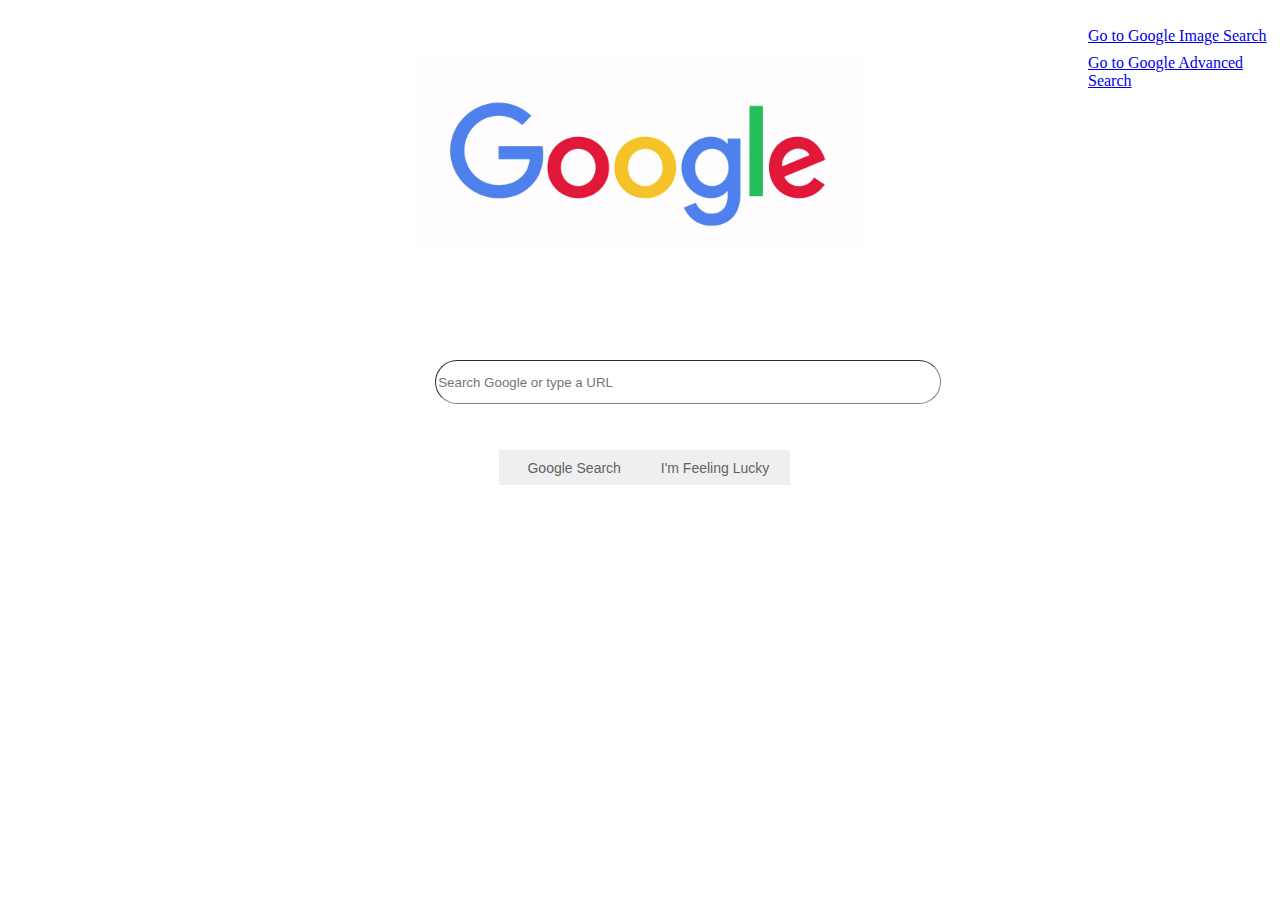
==== index.html @ 218cd93b "First commit" ====
<!DOCTYPE html>
<html lang="en">
    <head>
        <title>Search</title>
        <link rel = "stylesheet" type = "text/css" href = "style.css">
        <img src="google logo.jpg" alt="Google logo" id = "googleLogo"> <br>
    </head>
    <body>
        <div id = "container1">
            <a id="googleImage" href="http://127.0.0.1:5500/CS50_verified/search/googleimage.html">Go to Google Image Search</a> <br>
            <a id="googleAdvanced" href="http://127.0.0.1:5500/CS50_verified/search/advanced.html">Go to Google Advanced Search</a> <br>
           
       </div>
<div id = "searchForm">
                     <form  class = "container2"action="https://google.com/search">
                   <input type="text" class = "round" name="q" placeholder="Search Google or type a URL">
                   <input type="submit"  value="Google Search" id="searchbutton">
                  </form>
                  </div>
<div id = "IAmLucky">
         <form  class = "container2" class = "iAmFeelingLucky" action="https://www.google.com/doodles">
        <input type="submit"  value="I'm Feeling Lucky" id="iAmLucky">
</div>
    </body>
</html>
---- style.css ----
.round{
border-radius: 25px;
position: absolute;
top: 40%;
left: 34%;
border:round;
width:500px;
height: 40px;
object-position: 200px;
border-color: grey;
border-width: 1px;
outline: 0;
}
#imagesearchbutton {
position: absolute;
top: 50%;
left: 45%;
font-size: 20;
width:150px;
height: 35px;
border-width: 0px;
color: #5F6368;
font-family: arial,sans-serif;
font-size: 14px;  
}

#iAmLucky {
position: absolute;
top: 50%;
left: 50%;
font-size: 20;
width:150px;
height: 35px;
border-width: 0px;
color: #5F6368;
font-family: arial,sans-serif;
font-size: 14px;
}

.round1 {
position: absolute;
top: 53%;
left: 15%;
border:round;
width:500px;
object-position: 400px;
border-color: grey;
border-width: 1px;
outline: 0;
border-radius: 1px;
border: 1px solid #d9d9d9;
border-top: 1px solid #c0c0c0;
font-size: 13px;
height: 27px;
padding: 1px 8px;
}

.round2{
position: absolute;
top: 61%;
left: 15%;
border:round;
width:500px;
height: 35px;
object-position: 200px;
border-color: grey;
border-width: 1px;
outline: 0;
border-radius: 1px;
border: 1px solid #d9d9d9;
border-top: 1px solid #c0c0c0;
font-size: 13px;
height: 27px;
padding: 1px 8px;
}

.round3 {
position: absolute;
top: 69%;
left: 15%;
border:round;
width:500px;
height: 35px;
object-position: 200px;
border-color: grey;
border-width: 1px;
outline: 0;
border-radius: 1px;
border: 1px solid #d9d9d9;
border-top: 1px solid #c0c0c0;
font-size: 13px;
height: 27px;
padding: 1px 8px;
}
.round4 {
     
position: absolute;
top: 76%;
left: 15%;
border:round;
width:500px;
height: 35px;
object-position: 200px;
border-color: grey;
border-width: 1px;
outline: 0;
border-radius: 1px;
border: 1px solid #d9d9d9;
border-top: 1px solid #c0c0c0;
font-size: 13px;
height: 27px;
padding: 1px 8px;
}
h1 {
text-align: left;    
top: 3%;
color: #d93025;
font-size: 20px;
left: 2%; 
}
h2 {
    text-align: left;    
  
    color: black;
    font-size: 14px;
    font-family: arial,sans-serif;
    left: 2%; 
    
}
#q1 {
position: absolute;
top: 53%;
font-size: 13px;
color: #222;
font-family: arial,sans-serif;
text-align: left;  
}

#q2 {
position: absolute;
top: 61%;
font-size: 13px;
color: #222;
font-family: arial,sans-serif;
text-align: left; 
}
#q3 {
position: absolute;
top: 69%;
font-size: 13px;
color: #222;
font-family: arial,sans-serif;
text-align: left; 
}
#q4 {
position: absolute;
top: 76%;
font-size: 13px;
color: #222;
font-family: arial,sans-serif;
text-align: left; 
}

.container2 {
    margin-top: 90px;
   text-align: center;
   font-size: 12px;
   color: #cfcfcf;
   border-color: white;
   border-width: 0px;
}

#googleLogo {
   width:450px;
   height: 300px;
   display: block;
   margin-left: auto;
   margin-right: auto;
}
#googleIcon {
    width:200px;
    height: 135px;
    top:3%;
    left:10%;
   
}

#googleImage {
   
    position: absolute;
    top: 3%;
    left: 85%;
    font-size: 20;
}
#googleAdvanced {   

    position: absolute;
    top: 6%;
    left: 85%;
    font-size: 20;
}
#googleImageAdvanced {
    position: absolute;
    top: 6%;
    left: 85%;
    font-size: 20;
}
#googleSearch {
    position: absolute;
    top: 3%;
    left: 85%;
    font-size: 20; 
}
#advancedsearchbutton {
    position: absolute;
    top: 83%;
    left: 53%;
    font-size: 20;
    width:150px;
    height: 35px;
    border-width: 0px;
    box-shadow: none;
    background-color: #4d90fe;
    background-image: -webkit-linear-gradient(top,#4d90fe,#4787ed);
    border: 1px solid #3079ed;
    color: #fff;
    font-family: arial,sans-serif;
    font-size: 14px;
}
#searchbutton {
    position: absolute;
    top: 50%;
    left: 39%;
    font-size: 20;
    width:150px;
    height: 35px;
    border-width: 0px;
    color: #5F6368;
    font-family: arial,sans-serif;
    font-size: 14px;
}
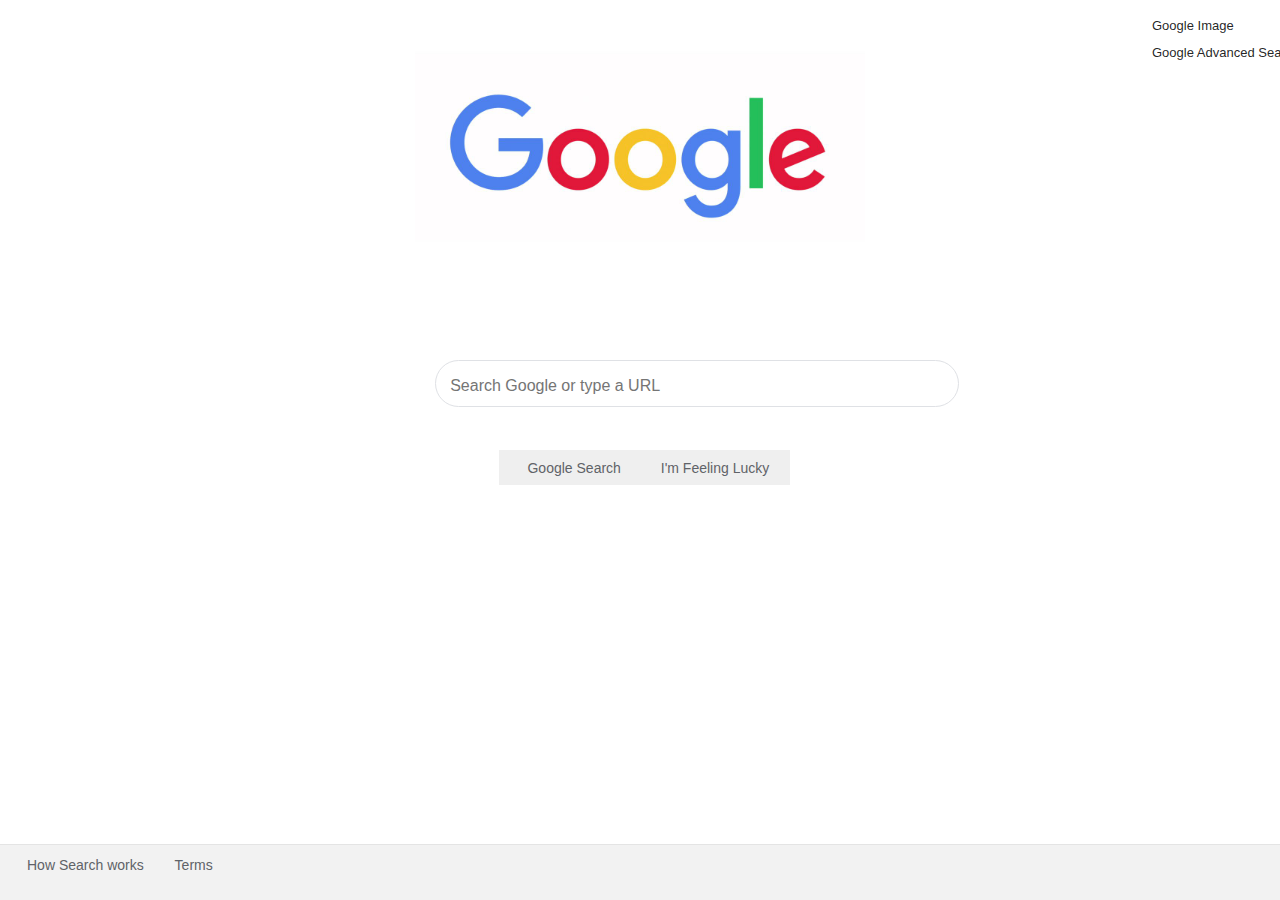
==== commit 4a9535a0: "CS50 submission" ====
--- a/index.html
+++ b/index.html
@@ -6,20 +6,20 @@
         <img src="google logo.jpg" alt="Google logo" id = "googleLogo"> <br>
     </head>
     <body>
-        <div id = "container1">
-            <a id="googleImage" href="http://127.0.0.1:5500/CS50_verified/search/googleimage.html">Go to Google Image Search</a> <br>
-            <a id="googleAdvanced" href="http://127.0.0.1:5500/CS50_verified/search/advanced.html">Go to Google Advanced Search</a> <br>
-           
+        <div>
+            <a id="googleImage" href="googleimage.html"> Google Image </a> <br>
+            <a id="googleAdvanced" href="advanced.html"> Google Advanced Search</a> <br>      
        </div>
-<div id = "searchForm">
-                     <form  class = "container2"action="https://google.com/search">
-                   <input type="text" class = "round" name="q" placeholder="Search Google or type a URL">
-                   <input type="submit"  value="Google Search" id="searchbutton">
-                  </form>
-                  </div>
-<div id = "IAmLucky">
-         <form  class = "container2" class = "iAmFeelingLucky" action="https://www.google.com/doodles">
-        <input type="submit"  value="I'm Feeling Lucky" id="iAmLucky">
-</div>
-    </body>
+       <div>
+            <form  class = "container2"action="https://google.com/search">
+                <input type="text" class = "round" name="q" placeholder="Search Google or type a URL">
+                <input type="submit"  value="Google Search" id="searchbutton">
+                <input type ="submit" id ="iAmLucky" name ="btnI" value ="I'm Feeling Lucky">
+            </form>
+        </div> 
+        <footer>
+            <a id="footerLinks" href="https://google.com/search/howsearchworks/?fg=1">  How Search works </a>
+           <a id="footerLinks" href="https://policies.google.com/terms?hl=en-NL&amp;fg=1" ping="/url?sa=t&amp;rct=j&amp;source=webhp&amp;url=https://policies.google.com/terms%3Fhl%3Den-NL%26fg%3D1&amp;ved=0ahUKEwigzqy926_sAhUE3IUKHUfhDf4Q8qwCCBc">Terms</a>
+        </footer>
+        </body>
 </html>--- a/style.css
+++ b/style.css
@@ -1,3 +1,13 @@
+.header{ 
+    height: 55px;
+    width: 120%;
+    background: #f2f2f2;
+    color: #5f6368;
+    float: left;
+}
+body {
+    margin:0;
+    }
 .round{
 border-radius: 25px;
 position: absolute;
@@ -7,15 +17,26 @@
 width:500px;
 height: 40px;
 object-position: 200px;
-border-color: grey;
-border-width: 1px;
-outline: 0;
+border-width: 1px;
+outline: 0;
+padding: 5px 8px 0 14px;
+padding-left: 14px;
+border: 1px solid #dfe1e5;
+-webkit-rtl-ordering: logical;
+cursor: text;
+text-align: start;
+appearance: textfield;
+text-indent: 0px;
+text-shadow: none;
+letter-spacing: normal;
+word-spacing: normal;
+text-transform: none;
+font: 16px arial,sans-serif;
 }
 #imagesearchbutton {
 position: absolute;
 top: 50%;
 left: 45%;
-font-size: 20;
 width:150px;
 height: 35px;
 border-width: 0px;
@@ -28,23 +49,22 @@
 position: absolute;
 top: 50%;
 left: 50%;
-font-size: 20;
 width:150px;
 height: 35px;
 border-width: 0px;
 color: #5F6368;
 font-family: arial,sans-serif;
 font-size: 14px;
+cursor: pointer;
 }
 
 .round1 {
 position: absolute;
-top: 53%;
+top: 35%;
 left: 15%;
 border:round;
 width:500px;
 object-position: 400px;
-border-color: grey;
 border-width: 1px;
 outline: 0;
 border-radius: 1px;
@@ -57,7 +77,7 @@
 
 .round2{
 position: absolute;
-top: 61%;
+top: 43%;
 left: 15%;
 border:round;
 width:500px;
@@ -76,7 +96,7 @@
 
 .round3 {
 position: absolute;
-top: 69%;
+top: 51%;
 left: 15%;
 border:round;
 width:500px;
@@ -95,7 +115,7 @@
 .round4 {
      
 position: absolute;
-top: 76%;
+top: 59%;
 left: 15%;
 border:round;
 width:500px;
@@ -111,54 +131,60 @@
 height: 27px;
 padding: 1px 8px;
 }
+table {
+    margin-left: 25px;
+}
 h1 {
 text-align: left;    
-top: 3%;
+margin-top: 50px;
 color: #d93025;
 font-size: 20px;
-left: 2%; 
-}
-h2 {
-    text-align: left;    
-  
-    color: black;
-    font-size: 14px;
-    font-family: arial,sans-serif;
-    left: 2%; 
-    
+margin-left: 25px;
+font-weight: lighter; 
+}
+#advancedheading2 {  
+color: black;
+font-size: 14px;
+font-family: arial,sans-serif;
+font-weight: lighter; 
 }
 #q1 {
 position: absolute;
-top: 53%;
+top: 35%;
 font-size: 13px;
 color: #222;
 font-family: arial,sans-serif;
 text-align: left;  
+font-style: normal;
+font-weight: lighter;
 }
 
 #q2 {
 position: absolute;
-top: 61%;
+top: 43%;
 font-size: 13px;
 color: #222;
 font-family: arial,sans-serif;
 text-align: left; 
+font-weight: lighter;
 }
 #q3 {
 position: absolute;
-top: 69%;
+top: 51%;
 font-size: 13px;
 color: #222;
 font-family: arial,sans-serif;
 text-align: left; 
+font-weight: lighter;
 }
 #q4 {
 position: absolute;
-top: 76%;
+top: 59%;
 font-size: 13px;
 color: #222;
 font-family: arial,sans-serif;
 text-align: left; 
+font-weight: lighter;
 }
 
 .container2 {
@@ -178,46 +204,68 @@
    margin-right: auto;
 }
 #googleIcon {
-    width:200px;
-    height: 135px;
-    top:3%;
-    left:10%;
-   
+   top:3%;
+   height: 40px;
+   width: 100px;
+   margin-left: 15px;
+   margin-top: 10px;
 }
 
 #googleImage {
    
     position: absolute;
-    top: 3%;
-    left: 85%;
-    font-size: 20;
+    top: 2%;
+    left: 90%;
+    color: rgba(0,0,0,0.87);
+    text-decoration: none;
+    font-family: arial,sans-serif;
+    outline: none;
+    font-size: 13px;
+    white-space: nowrap;
+    display: inline-block;
 }
 #googleAdvanced {   
-
-    position: absolute;
-    top: 6%;
-    left: 85%;
-    font-size: 20;
+    position: absolute;
+    top: 5%;
+    left: 90%;
+    color: rgba(0,0,0,0.87);
+    text-decoration: none;
+    font-family: arial,sans-serif;
+    outline: none;
+    font-size: 13px;
+    white-space: nowrap;
+    display: inline-block;
 }
 #googleImageAdvanced {
     position: absolute;
-    top: 6%;
-    left: 85%;
-    font-size: 20;
+    top: 5%;
+    left: 90%;
+    color: rgba(0,0,0,0.87);
+    text-decoration: none;
+    font-family: arial,sans-serif;
+    outline: none;
+    font-size: 13px;
+    white-space: nowrap;
+    display: inline-block;
 }
 #googleSearch {
     position: absolute;
-    top: 3%;
-    left: 85%;
-    font-size: 20; 
+    top: 2%;
+    left: 90%;
+    color: rgba(0,0,0,0.87);
+    text-decoration: none;
+    font-family: arial,sans-serif;
+    outline: none;
+    font-size: 13px;
+    white-space: nowrap;
+    display: inline-block;
 }
 #advancedsearchbutton {
     position: absolute;
-    top: 83%;
-    left: 53%;
-    font-size: 20;
-    width:150px;
-    height: 35px;
+    top: 65%;
+    left: 41%;
+    width:120px;
+    height: 30px;
     border-width: 0px;
     box-shadow: none;
     background-color: #4d90fe;
@@ -226,17 +274,88 @@
     color: #fff;
     font-family: arial,sans-serif;
     font-size: 14px;
+    cursor: pointer;
 }
 #searchbutton {
     position: absolute;
     top: 50%;
     left: 39%;
-    font-size: 20;
     width:150px;
     height: 35px;
     border-width: 0px;
     color: #5F6368;
     font-family: arial,sans-serif;
     font-size: 14px;
-}
-
+    cursor: pointer;
+}
+#footerLinks {
+    color: #5f6368;
+    text-decoration: none;
+    white-space: nowrap;
+    padding-left: 27px;
+    margin: 0 !important;
+    font-family: arial,sans-serif;
+    cursor: pointer;
+    font-size: 14px;
+    line-height: 40px;
+    height: 105px;
+    width: 100%;
+    bottom: 0;
+    text-align: center;
+    }
+    footer {
+    bottom: 0;
+    left: 0;
+    position: absolute;
+    right: 0;
+    background: #f2f2f2;
+    border-top: 1px solid #e4e4e4;
+     min-width: 980px;
+    min-width: 400px;
+    display: block;
+    bottom: 0;
+    font-size: 10pt;
+    height: 55px;
+    width: 100%;
+    color: #222;
+    font-family: arial,sans-serif;
+    color: #5f6368;
+    text-decoration: none;
+    white-space: nowrap;
+    }
+    
+    
+ #advancedSearchDetails{
+    color: #666677;
+    font-family: monospace;
+    font-size: 11px;
+    white-space: pre;
+    text-decoration: none;
+    padding-left: 650px;
+    font-family: arial,sans-serif;
+    font-weight: lighter;
+     }
+.descr1{
+    position: absolute;
+    top: 35%;
+   }
+.descr2{
+    position: absolute;
+    top: 43%;
+  }
+.descr3{
+    position: absolute;
+    top: 51%;
+    }
+.descr4{
+    position: absolute;
+    top: 59%;
+    }
+
+#advancedHeading3{
+    height: 30px;
+    color: #777;
+    vertical-align: middle;
+    font-family: arial,sans-serif;
+    padding-left: 650px;
+}
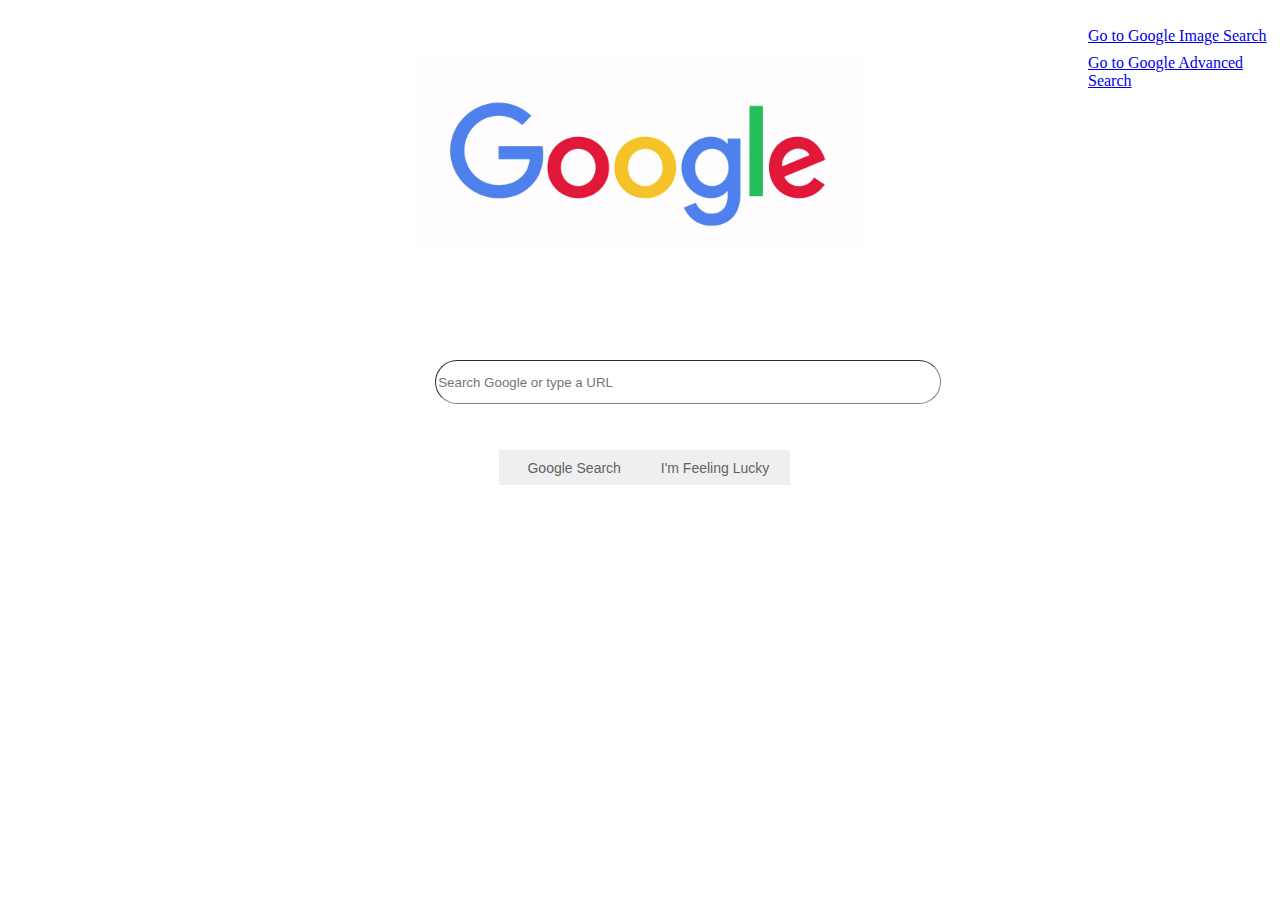
==== commit cf7bc9b6: "Revert "CS50 submission"" ====
--- a/index.html
+++ b/index.html
@@ -6,20 +6,20 @@
         <img src="google logo.jpg" alt="Google logo" id = "googleLogo"> <br>
     </head>
     <body>
-        <div>
-            <a id="googleImage" href="googleimage.html"> Google Image </a> <br>
-            <a id="googleAdvanced" href="advanced.html"> Google Advanced Search</a> <br>      
+        <div id = "container1">
+            <a id="googleImage" href="http://127.0.0.1:5500/CS50_verified/search/googleimage.html">Go to Google Image Search</a> <br>
+            <a id="googleAdvanced" href="http://127.0.0.1:5500/CS50_verified/search/advanced.html">Go to Google Advanced Search</a> <br>
+           
        </div>
-       <div>
-            <form  class = "container2"action="https://google.com/search">
-                <input type="text" class = "round" name="q" placeholder="Search Google or type a URL">
-                <input type="submit"  value="Google Search" id="searchbutton">
-                <input type ="submit" id ="iAmLucky" name ="btnI" value ="I'm Feeling Lucky">
-            </form>
-        </div> 
-        <footer>
-            <a id="footerLinks" href="https://google.com/search/howsearchworks/?fg=1">  How Search works </a>
-           <a id="footerLinks" href="https://policies.google.com/terms?hl=en-NL&amp;fg=1" ping="/url?sa=t&amp;rct=j&amp;source=webhp&amp;url=https://policies.google.com/terms%3Fhl%3Den-NL%26fg%3D1&amp;ved=0ahUKEwigzqy926_sAhUE3IUKHUfhDf4Q8qwCCBc">Terms</a>
-        </footer>
-        </body>
+<div id = "searchForm">
+                     <form  class = "container2"action="https://google.com/search">
+                   <input type="text" class = "round" name="q" placeholder="Search Google or type a URL">
+                   <input type="submit"  value="Google Search" id="searchbutton">
+                  </form>
+                  </div>
+<div id = "IAmLucky">
+         <form  class = "container2" class = "iAmFeelingLucky" action="https://www.google.com/doodles">
+        <input type="submit"  value="I'm Feeling Lucky" id="iAmLucky">
+</div>
+    </body>
 </html>--- a/style.css
+++ b/style.css
@@ -1,13 +1,3 @@
-.header{ 
-    height: 55px;
-    width: 120%;
-    background: #f2f2f2;
-    color: #5f6368;
-    float: left;
-}
-body {
-    margin:0;
-    }
 .round{
 border-radius: 25px;
 position: absolute;
@@ -17,26 +7,15 @@
 width:500px;
 height: 40px;
 object-position: 200px;
-border-width: 1px;
-outline: 0;
-padding: 5px 8px 0 14px;
-padding-left: 14px;
-border: 1px solid #dfe1e5;
--webkit-rtl-ordering: logical;
-cursor: text;
-text-align: start;
-appearance: textfield;
-text-indent: 0px;
-text-shadow: none;
-letter-spacing: normal;
-word-spacing: normal;
-text-transform: none;
-font: 16px arial,sans-serif;
+border-color: grey;
+border-width: 1px;
+outline: 0;
 }
 #imagesearchbutton {
 position: absolute;
 top: 50%;
 left: 45%;
+font-size: 20;
 width:150px;
 height: 35px;
 border-width: 0px;
@@ -49,22 +28,23 @@
 position: absolute;
 top: 50%;
 left: 50%;
+font-size: 20;
 width:150px;
 height: 35px;
 border-width: 0px;
 color: #5F6368;
 font-family: arial,sans-serif;
 font-size: 14px;
-cursor: pointer;
 }
 
 .round1 {
 position: absolute;
-top: 35%;
+top: 53%;
 left: 15%;
 border:round;
 width:500px;
 object-position: 400px;
+border-color: grey;
 border-width: 1px;
 outline: 0;
 border-radius: 1px;
@@ -77,7 +57,7 @@
 
 .round2{
 position: absolute;
-top: 43%;
+top: 61%;
 left: 15%;
 border:round;
 width:500px;
@@ -96,7 +76,7 @@
 
 .round3 {
 position: absolute;
-top: 51%;
+top: 69%;
 left: 15%;
 border:round;
 width:500px;
@@ -115,76 +95,70 @@
 .round4 {
      
 position: absolute;
-top: 59%;
-left: 15%;
-border:round;
-width:500px;
-height: 35px;
-object-position: 200px;
-border-color: grey;
-border-width: 1px;
-outline: 0;
-border-radius: 1px;
-border: 1px solid #d9d9d9;
-border-top: 1px solid #c0c0c0;
-font-size: 13px;
-height: 27px;
-padding: 1px 8px;
-}
-table {
-    margin-left: 25px;
+top: 76%;
+left: 15%;
+border:round;
+width:500px;
+height: 35px;
+object-position: 200px;
+border-color: grey;
+border-width: 1px;
+outline: 0;
+border-radius: 1px;
+border: 1px solid #d9d9d9;
+border-top: 1px solid #c0c0c0;
+font-size: 13px;
+height: 27px;
+padding: 1px 8px;
 }
 h1 {
 text-align: left;    
-margin-top: 50px;
+top: 3%;
 color: #d93025;
 font-size: 20px;
-margin-left: 25px;
-font-weight: lighter; 
-}
-#advancedheading2 {  
-color: black;
-font-size: 14px;
-font-family: arial,sans-serif;
-font-weight: lighter; 
+left: 2%; 
+}
+h2 {
+    text-align: left;    
+  
+    color: black;
+    font-size: 14px;
+    font-family: arial,sans-serif;
+    left: 2%; 
+    
 }
 #q1 {
 position: absolute;
-top: 35%;
+top: 53%;
 font-size: 13px;
 color: #222;
 font-family: arial,sans-serif;
 text-align: left;  
-font-style: normal;
-font-weight: lighter;
 }
 
 #q2 {
 position: absolute;
-top: 43%;
+top: 61%;
 font-size: 13px;
 color: #222;
 font-family: arial,sans-serif;
 text-align: left; 
-font-weight: lighter;
 }
 #q3 {
 position: absolute;
-top: 51%;
+top: 69%;
 font-size: 13px;
 color: #222;
 font-family: arial,sans-serif;
 text-align: left; 
-font-weight: lighter;
 }
 #q4 {
 position: absolute;
-top: 59%;
+top: 76%;
 font-size: 13px;
 color: #222;
 font-family: arial,sans-serif;
 text-align: left; 
-font-weight: lighter;
 }
 
 .container2 {
@@ -204,68 +178,46 @@
    margin-right: auto;
 }
 #googleIcon {
-   top:3%;
-   height: 40px;
-   width: 100px;
-   margin-left: 15px;
-   margin-top: 10px;
+    width:200px;
+    height: 135px;
+    top:3%;
+    left:10%;
+   
 }
 
 #googleImage {
    
     position: absolute;
-    top: 2%;
-    left: 90%;
-    color: rgba(0,0,0,0.87);
-    text-decoration: none;
-    font-family: arial,sans-serif;
-    outline: none;
-    font-size: 13px;
-    white-space: nowrap;
-    display: inline-block;
+    top: 3%;
+    left: 85%;
+    font-size: 20;
 }
 #googleAdvanced {   
-    position: absolute;
-    top: 5%;
-    left: 90%;
-    color: rgba(0,0,0,0.87);
-    text-decoration: none;
-    font-family: arial,sans-serif;
-    outline: none;
-    font-size: 13px;
-    white-space: nowrap;
-    display: inline-block;
+
+    position: absolute;
+    top: 6%;
+    left: 85%;
+    font-size: 20;
 }
 #googleImageAdvanced {
     position: absolute;
-    top: 5%;
-    left: 90%;
-    color: rgba(0,0,0,0.87);
-    text-decoration: none;
-    font-family: arial,sans-serif;
-    outline: none;
-    font-size: 13px;
-    white-space: nowrap;
-    display: inline-block;
+    top: 6%;
+    left: 85%;
+    font-size: 20;
 }
 #googleSearch {
     position: absolute;
-    top: 2%;
-    left: 90%;
-    color: rgba(0,0,0,0.87);
-    text-decoration: none;
-    font-family: arial,sans-serif;
-    outline: none;
-    font-size: 13px;
-    white-space: nowrap;
-    display: inline-block;
+    top: 3%;
+    left: 85%;
+    font-size: 20; 
 }
 #advancedsearchbutton {
     position: absolute;
-    top: 65%;
-    left: 41%;
-    width:120px;
-    height: 30px;
+    top: 83%;
+    left: 53%;
+    font-size: 20;
+    width:150px;
+    height: 35px;
     border-width: 0px;
     box-shadow: none;
     background-color: #4d90fe;
@@ -274,88 +226,17 @@
     color: #fff;
     font-family: arial,sans-serif;
     font-size: 14px;
-    cursor: pointer;
 }
 #searchbutton {
     position: absolute;
     top: 50%;
     left: 39%;
+    font-size: 20;
     width:150px;
     height: 35px;
     border-width: 0px;
     color: #5F6368;
     font-family: arial,sans-serif;
     font-size: 14px;
-    cursor: pointer;
-}
-#footerLinks {
-    color: #5f6368;
-    text-decoration: none;
-    white-space: nowrap;
-    padding-left: 27px;
-    margin: 0 !important;
-    font-family: arial,sans-serif;
-    cursor: pointer;
-    font-size: 14px;
-    line-height: 40px;
-    height: 105px;
-    width: 100%;
-    bottom: 0;
-    text-align: center;
-    }
-    footer {
-    bottom: 0;
-    left: 0;
-    position: absolute;
-    right: 0;
-    background: #f2f2f2;
-    border-top: 1px solid #e4e4e4;
-     min-width: 980px;
-    min-width: 400px;
-    display: block;
-    bottom: 0;
-    font-size: 10pt;
-    height: 55px;
-    width: 100%;
-    color: #222;
-    font-family: arial,sans-serif;
-    color: #5f6368;
-    text-decoration: none;
-    white-space: nowrap;
-    }
-    
-    
- #advancedSearchDetails{
-    color: #666677;
-    font-family: monospace;
-    font-size: 11px;
-    white-space: pre;
-    text-decoration: none;
-    padding-left: 650px;
-    font-family: arial,sans-serif;
-    font-weight: lighter;
-     }
-.descr1{
-    position: absolute;
-    top: 35%;
-   }
-.descr2{
-    position: absolute;
-    top: 43%;
-  }
-.descr3{
-    position: absolute;
-    top: 51%;
-    }
-.descr4{
-    position: absolute;
-    top: 59%;
-    }
-
-#advancedHeading3{
-    height: 30px;
-    color: #777;
-    vertical-align: middle;
-    font-family: arial,sans-serif;
-    padding-left: 650px;
-}
+}
+
